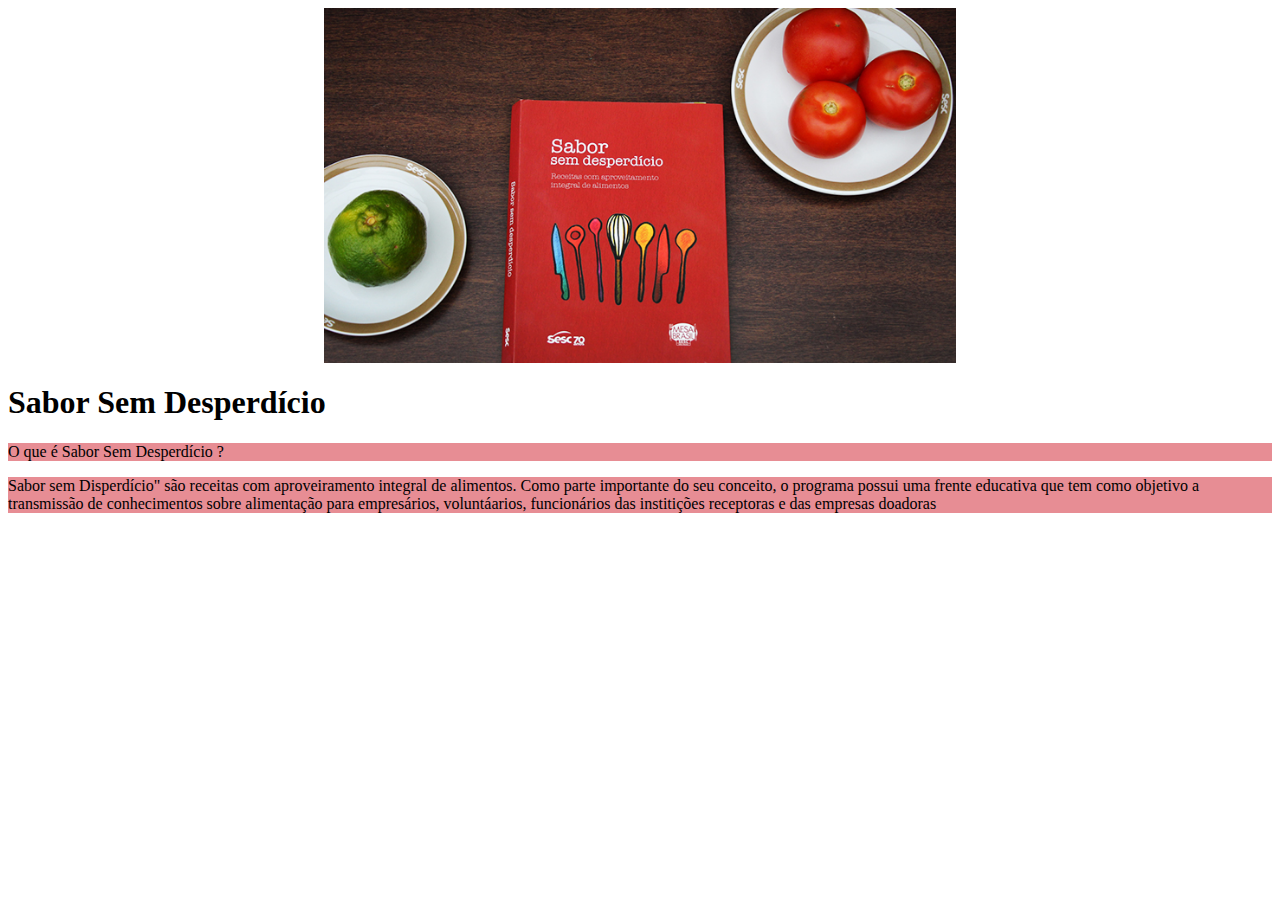
==== ReceitasMesaBrasil/index.html @ c9113240 "Add files via upload" ====
<!DOCTYPE html>
<html lang="en">
<head>
    <meta charset="UTF-8">
    <meta name="viewport" content="width=device-width, initial-scale=1.0">
    <title>Receitas Mesa Brasil</title>
    <link rel="stylesheet" href="css/styles.css"/>
</head>
<body>
    <img src="img css/sabor.jpg" alt="foto"/>
    <style>
        img {
            width: 50%;
            margin: auto;
            display: block;
        }
        div {
            text-align: center;
        }
    </style>
    <header>
        <h1>Sabor Sem Desperdício </h1>
        <p class="SSD"> O que é Sabor Sem Desperdício ?</p>
        <p class="SSD-explicacao">Sabor sem Disperdício" são receitas com aproveiramento integral de alimentos. Como parte importante do seu conceito, o programa possui uma frente educativa que tem como objetivo a transmissão de conhecimentos sobre alimentação para empresários, voluntáarios, funcionários das institições receptoras e das empresas doadoras </p>
    </header>
    <article>
        
    </article>
</body>
</html>
---- ReceitasMesaBrasil/css/styles.css ----
.SSD{
    background-color: rgba(207, 27, 42, 0.5);
    color: black
}
.SSD-explicacao{
    background-color: rgba(207, 27, 42, 0.5);
    color: black;
}
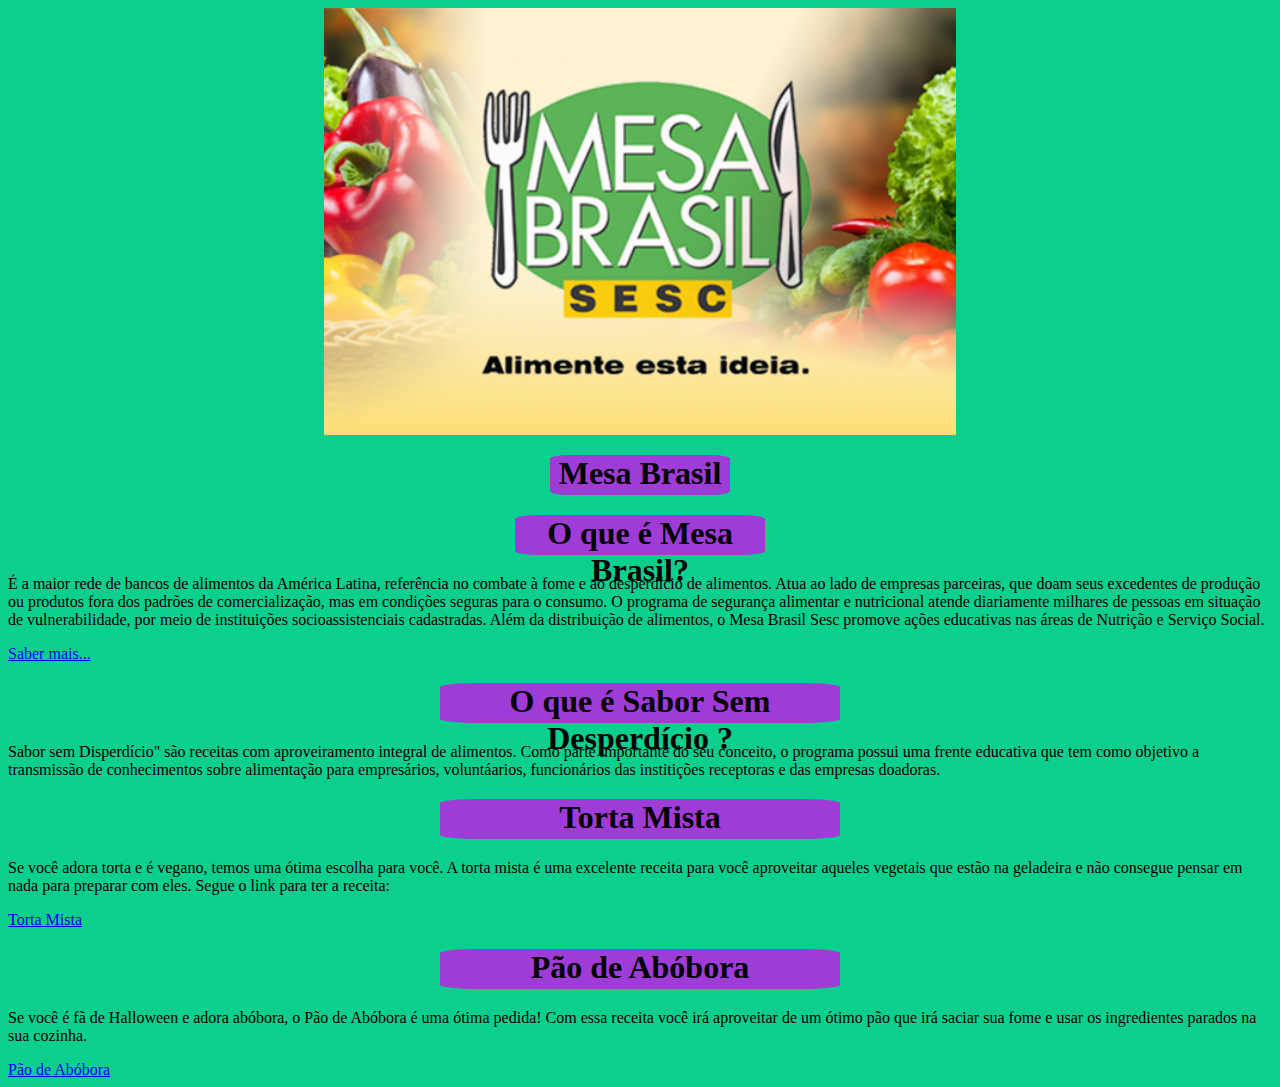
==== commit 3f2d5979: "Add files via upload" ====
--- a/ReceitasMesaBrasil/index.html
+++ b/ReceitasMesaBrasil/index.html
@@ -7,7 +7,7 @@
     <link rel="stylesheet" href="css/styles.css"/>
 </head>
 <body>
-    <img src="img css/sabor.jpg" alt="foto"/>
+    <img src="img css/mesa-brasil.png" alt="foto"/>
     <style>
         img {
             width: 50%;
@@ -19,12 +19,29 @@
         }
     </style>
     <header>
-        <h1>Sabor Sem Desperdício </h1>
-        <p class="SSD"> O que é Sabor Sem Desperdício ?</p>
-        <p class="SSD-explicacao">Sabor sem Disperdício" são receitas com aproveiramento integral de alimentos. Como parte importante do seu conceito, o programa possui uma frente educativa que tem como objetivo a transmissão de conhecimentos sobre alimentação para empresários, voluntáarios, funcionários das institições receptoras e das empresas doadoras </p>
-    </header>
-    <article>
-        
-    </article>
+         <center> <h1 class="mb">Mesa Brasil </h1> </center>
+        </header>
+        <main>
+
+            <article>
+                <center><h1 class="mb1">O que é Mesa Brasil?</h1></center>
+                <p class="mb2">É a maior rede de bancos de alimentos da América Latina, referência no combate à fome e ao desperdício de alimentos. Atua ao lado de empresas parceiras, que doam seus excedentes de produção ou produtos fora dos padrões de comercialização, mas em condições seguras para o consumo. O programa de segurança alimentar e nutricional atende diariamente milhares de pessoas em situação de vulnerabilidade, por meio de instituições socioassistenciais cadastradas. Além da distribuição de alimentos, o Mesa Brasil Sesc promove ações educativas nas áreas de Nutrição e Serviço Social. </p>
+                <a href="https://www.sesc.com.br/atuacoes/assistencia/sesc-mesa-brasil/" target="_blanket"> Saber mais...</a>
+                <center><h1 class="SSD"> O que é Sabor Sem Desperdício ?</h1></center>
+                <p>Sabor sem Disperdício" são receitas com aproveiramento integral de alimentos. Como parte importante do seu conceito, o programa possui uma frente educativa que tem como objetivo a transmissão de conhecimentos sobre alimentação para empresários, voluntáarios, funcionários das institições receptoras e das empresas doadoras.</p>
+            </article>
+            <section>
+                <center><h1 class="tm"> Torta Mista</h1></center>
+                <p>Se você adora torta e é vegano, temos uma ótima escolha  para você.
+                    A torta mista é uma excelente receita para você aproveitar aqueles vegetais que estão na geladeira e não consegue pensar em nada para preparar com eles.
+                    Segue o link para ter a receita:
+                </p>
+                <a href="http://127.0.0.1:5500/ReceitasMesaBrasil/torta%20mista/index.html" target="_blanket"> Torta Mista</a>
+                <center><h1 class="pb"> Pão de Abóbora </h1></center>
+                <p>Se você é fã de Halloween e adora abóbora, o Pão de Abóbora é uma ótima pedida!
+                    Com essa receita você irá aproveitar de um ótimo pão que irá saciar sua fome e usar os ingredientes parados na sua cozinha. </p>
+                    <a href="http://127.0.0.1:5500/ReceitasMesaBrasil/p%C3%A3o%20de%20ab%C3%B3bora/index.html" target="_blanket"> Pão de Abóbora</a>
+            </section>
+        </main>
 </body>
 </html>--- a/ReceitasMesaBrasil/css/styles.css
+++ b/ReceitasMesaBrasil/css/styles.css
@@ -1,8 +1,60 @@
-.SSD{
-    background-color: rgba(207, 27, 42, 0.5);
-    color: black
+.mb{
+    display: center;
+    justify-content: center;
+    align-items: center;
+    border-radius: 10%;
+    width: 180px;
+    height: 40px;
+    margin: 20px 55px;
+    background-color: #9f3cd8;
+    color: black;
+    
 }
-.SSD-explicacao{
-    background-color: rgba(207, 27, 42, 0.5);
+.mb1 {
+    display: center;
+    justify-content: center;
+    align-items: center;
+    border-radius: 10%;
+    width: 250px;
+    height: 40px;
+    margin: 20px 55px;
+    background-color: #9f3cd8;
     color: black;
 }
+.SSD {
+    display: center;
+    justify-content: center;
+    align-items: center;
+    border-radius: 10%;
+    width: 400px;
+    height: 40px;
+    margin: 20px 55px;
+    background-color: #9f3cd8;
+    color: black;
+}
+
+body {
+   background-color: #0acf8d;
+}
+.tm {
+    display: center;
+    justify-content: center;
+    align-items: center;
+    border-radius: 10%;
+    width: 400px;
+    height: 40px;
+    margin: 20px 55px;
+    background-color: #9f3cd8;
+    color: black;
+}
+.pb{
+    display: center;
+    justify-content: center;
+    align-items: center;
+    border-radius: 10%;
+    width: 400px;
+    height: 40px;
+    margin: 20px 55px;
+    background-color: #9f3cd8;
+    color: black;
+}